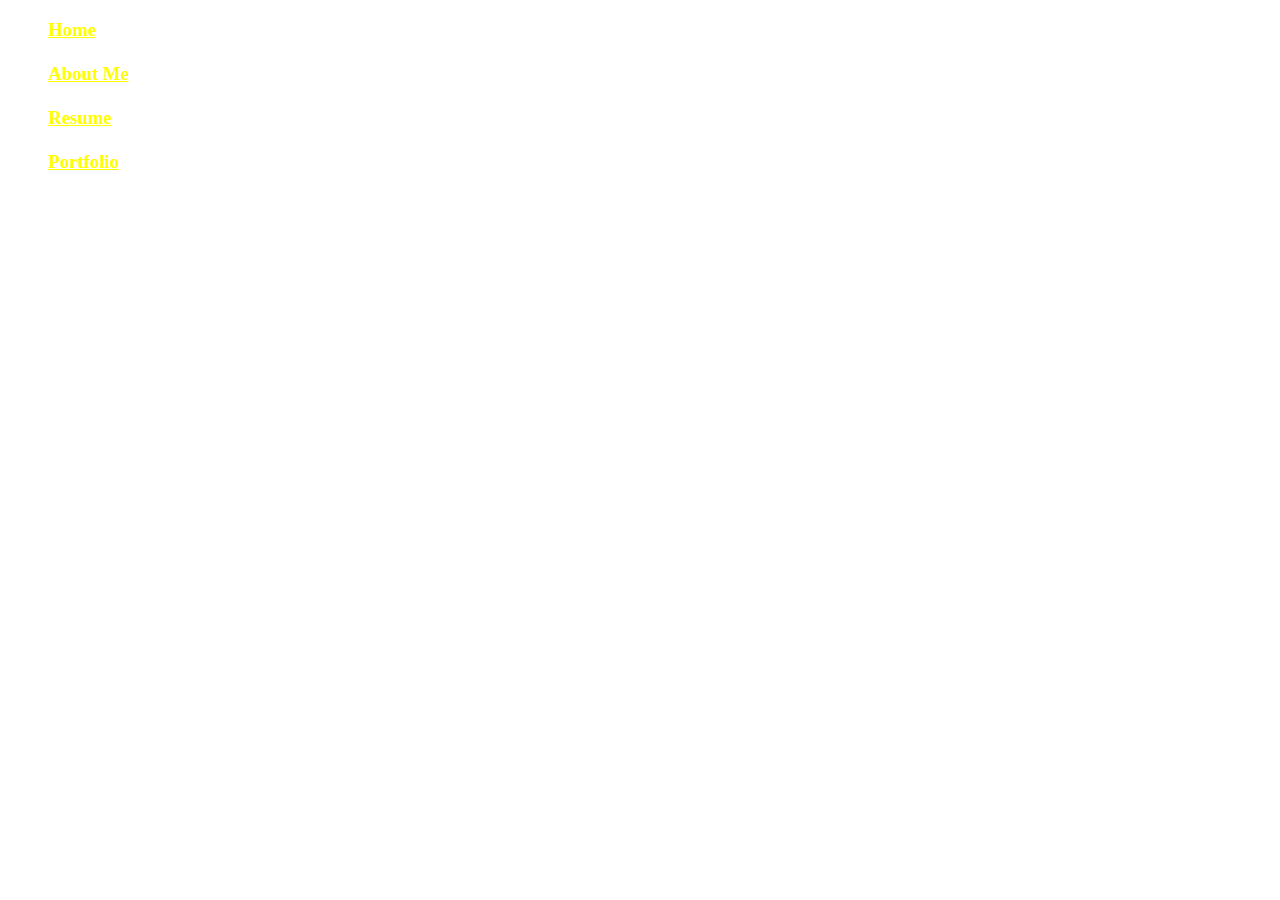
==== index.html @ f0cdab22 "test" ====
<!DOCTYPE html>

<html lang="en" dir="ltr">

  <head>

    


    <meta charset="utf-8">

    
   <title>Giancarlo Macias </title>
    <link rel = "stylesheet" href = "style.css">

<style>
  .background-wrap {
        position: fixed;
        z-index: -1000;
        width: 100%;
        height: 100%;
        overflow: hidden;
        top: 0;
        left: 0;
      }

      #video-bg-elem {
        position: absolute;
        top: 0;
        left: 0;
        min-height: 100%;
        min-width: 100%;
      }

</style>

  </head>

<body  a link="yellow" vlink="yellow">

  <font color = "white">



<div class="background-wrap">
      <video id="video-bg-elem" preload="auto" autoplay="true" loop="loop" muted="muted"> 
        <source src="video/cir.mp4" type="video/mp4">
        Video not supported
      </video>       </div>




      <h3>    <ul>
              <li><a href="index.html"  >Home</a></li>

              <br>

              <li><a href="pages/page_one.html" >About Me</a></li>

              <br>

              <li> <a href="pages/page_two.html"  >Resume</a> </li>

              <br>

              <li><a href="pages/page_three.html"  >Portfolio</a></li>

              <br>

              

          </ul>

      </h3>
      <br>
      <br>

    <center>  <h1>Giancarlo Macias</h1>

    <h3>  <b> <p>
       Welcome to My Website
     <br>
     This site was made by scratch.
    </font> </b> </p>  </h3>


</center>

  </body>
</html>
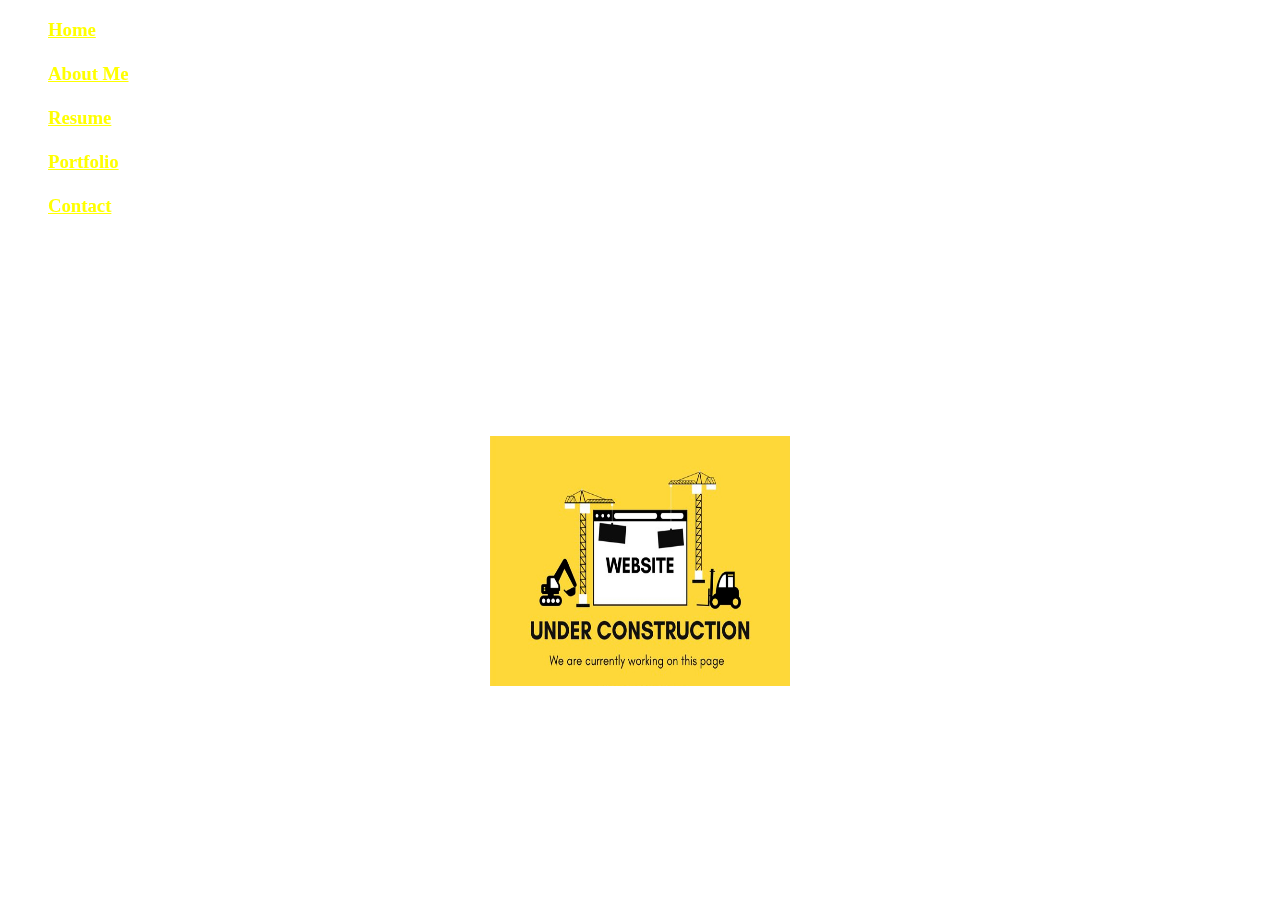
==== commit 5439546b: "construction" ====
--- a/index.html
+++ b/index.html
@@ -11,7 +11,7 @@
     <meta charset="utf-8">
 
     
-   <title>Giancarlo Macias </title>
+   <title> Welcome </title>
     <link rel = "stylesheet" href = "style.css">
 
 <style>
@@ -69,6 +69,10 @@
 
               <br>
 
+              <li><a href="pages/page_four.html"  >Contact</a></li>
+
+
+              
               
 
           </ul>
@@ -80,11 +84,15 @@
     <center>  <h1>Giancarlo Macias</h1>
 
     <h3>  <b> <p>
-       Welcome to My Website
+       Welcome to my own personal Website!
      <br>
-     This site was made by scratch.
+     This site was coded by yours truly entirely from scratch. 
+     <br>
+     Please feel free to explore.
     </font> </b> </p>  </h3>
 
+
+<img src="images/conn.jpg"  width="300" height="250" alt="">
 
 </center>
 
